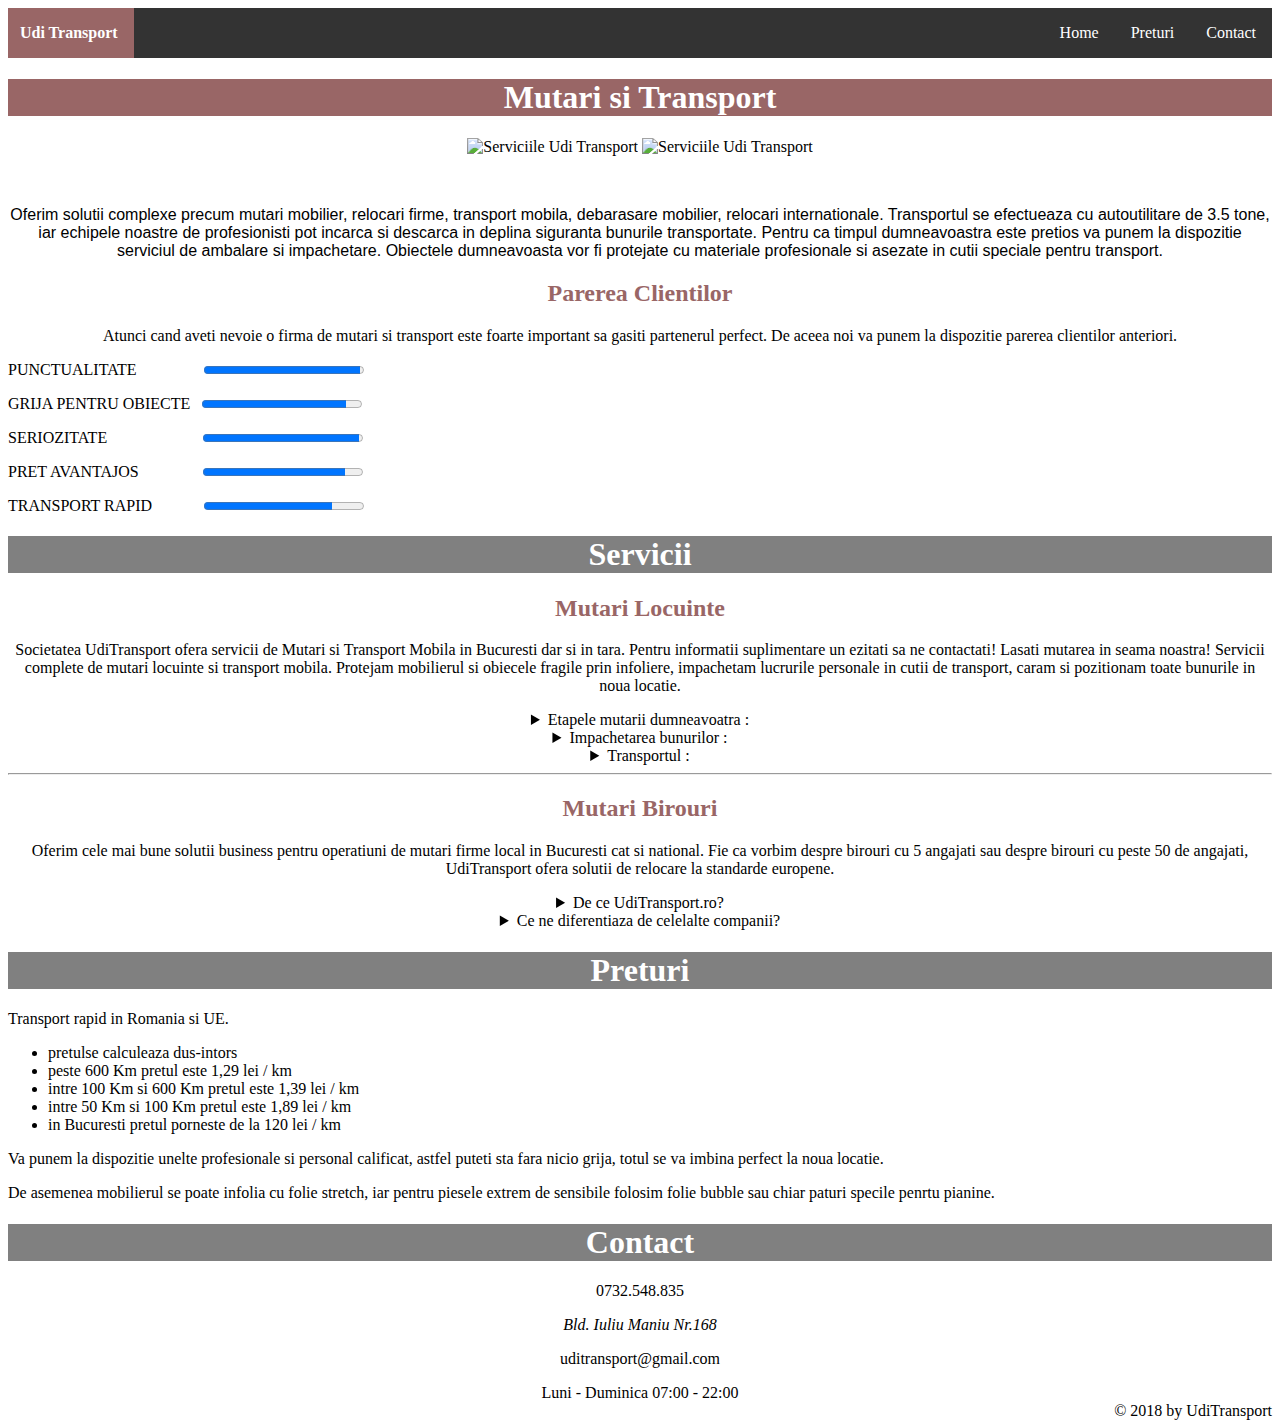
==== Project_1.html @ 22f35c0c "Add files via upload" ====
<!DOCTYPE html>
<html lang="ro">
<meta charset="UTF-8">
<meta name="viewport" content="width=device-width, initial-scale=1.0">
<title>Udi Transport</title>
<head>
<style>
.body {
    list-style-type: none;
    margin: 0;
    padding: 0;
    overflow: hidden;
    background-color: #333333;
}

.navb {
    float: right;
}

.navb a {
    display: block;
    color: white;
    text-align: center;
    padding: 16px;
    text-decoration: none;
}
.navb a:hover {
    background-color: hsl(0, 20%, 50%);
}

</style>

<link rel="icon" type="image/jpg" href="logo.jpg">	

</head>

<body>

<ul class="body">
  <li style="float:left;color:white;background-color:hsl(0, 20%, 50%)"><p><strong>&nbsp;&nbsp;&nbsp;Udi Transport&nbsp;&nbsp;&nbsp;&nbsp;</strong></p></li>
  <li class="navb navb a"><a href="#contact">Contact</a></li>
  <li class="navb navb a"><a href="#preturi">Preturi</a></li>
  <li class="navb navb a"><a href="#home">Home</a></li>
</ul>


<h1 id="home" style="text-align:center;background-color:hsl(0, 20%, 50%);color:white">Mutari si Transport</h1>

<p style="text-align:center;">
<img src="Udi_Transport1.jpeg" alt="Serviciile Udi Transport" style="width:40vw;hight:auto;">

<img src="Udi_Transport.jpeg" alt="Serviciile Udi Transport" style="width:40vw;hight:auto;">


</p>


<br>

<p style="font-family:arial;font-size:100%;text-align:center;">
Oferim solutii complexe precum mutari mobilier, relocari firme, transport mobila, debarasare mobilier, relocari internationale.

Transportul se efectueaza cu autoutilitare de 3.5 tone, iar echipele noastre de profesionisti pot incarca si descarca in deplina siguranta bunurile transportate.

Pentru ca timpul dumneavoastra este pretios va punem la dispozitie serviciul de ambalare si impachetare.
Obiectele dumneavoasta vor fi protejate cu materiale profesionale si asezate in cutii speciale pentru transport.
</p>

<h2 style="text-align:center;color:hsl(0, 20%, 50%);">Parerea Clientilor</h2>
<p style="text-align:center;font-size:100%">Atunci cand aveti nevoie o firma de mutari si transport este foarte important sa gasiti partenerul perfect. 
De aceea noi va punem la dispozitie parerea clientilor anteriori.</p>

<p>PUNCTUALITATE &nbsp;&nbsp;&nbsp;&nbsp;&nbsp;&nbsp;&nbsp;&nbsp;&nbsp;&nbsp;&nbsp;&nbsp;&nbsp;&nbsp;&nbsp;&nbsp;<progress value="98" max="100"></progress></p>
<p>GRIJA PENTRU OBIECTE &nbsp;&nbsp;<progress value="90" max="100"></progress></p>
<p>SERIOZITATE &nbsp;&nbsp;&nbsp;&nbsp;&nbsp;&nbsp;&nbsp;&nbsp;&nbsp;&nbsp;&nbsp;&nbsp;&nbsp;&nbsp;&nbsp;&nbsp;&nbsp;&nbsp;&nbsp;&nbsp;&nbsp;&nbsp;
<progress value="98" max="100"></progress></p>
<p>PRET AVANTAJOS &nbsp;&nbsp;&nbsp;&nbsp;&nbsp;&nbsp;&nbsp;&nbsp;&nbsp;&nbsp;&nbsp;&nbsp;&nbsp;&nbsp;
<progress value="89" max="100"></progress></p>
<p>TRANSPORT RAPID &nbsp;&nbsp;&nbsp;&nbsp;&nbsp;&nbsp;&nbsp;&nbsp;&nbsp;&nbsp;&nbsp;
<progress value="80" max="100"></progress></p>



<h1 id="servicii" style="text-align:center;background-color:grey;color:white">Servicii</h1>

<h2 style="text-align:center;color:hsl(0, 20%, 50%)">Mutari Locuinte</h2>
<p style="text-align:center;font-size:100%;">Societatea UdiTransport ofera servicii de Mutari si Transport Mobila in Bucuresti dar si in tara. 
Pentru informatii suplimentare un ezitati sa ne contactati!
Lasati mutarea in seama noastra! Servicii complete de mutari locuinte si transport mobila. Protejam mobilierul si obiecele fragile prin infoliere, 
impachetam lucrurile personale in cutii de transport, caram si pozitionam toate bunurile in noua locatie.</p>

<details style="text-align:center;">
  <summary>Etapele mutarii dumneavoatra :</summary>
<p style="text-align:center;font-size:100%;">Puteti opta pentru o vizita din partea unui consilier 
specializat in relocari pentru o evaluare corecta si adaptata nevoilor dumneavoastra; 
sau puteti folosi formularul de contact/ apelul telefonic unde un consilier va gasi solutia potrivita.
</p>
</details>
<details style="text-align:center;">
  <summary>Impachetarea bunurilor :</summary>
<p style="text-align:center;font-size:100%;">In prima faza, obiectele mici precum si imbracamintea se pun in cutii speciale de mutari. 
Obiectele fragile vor fi impachetate in folie protectoare. Ambalarea bunurilor se face cu folie strech sau folie bule. 
In functie de dimensiunile obiectelor de mobilier, vor fi demontate sau transportate ca atare, nu inainte de a fi ambalate. 
Toate cutiile si obiectele de mobilier vor fi etichetate pentru a fi asezate corespunzator in noua locatie.
</p>
</details>
<details style="text-align:center;">
  <summary>Transportul :</summary>
<p style="text-align:center;font-size:100%;"> Dupa ambalarea tuturor obiectelor ce urmeaza a fi relocate, 
personalul nostru calificat incepe incarcarea in autoutilitara. Bunurile vor fi transportate pana la masina cu grija, 
fara a provoca daune obiectelor in sine sau peretilor pe unde se trece in drumul spre masina. Odata ajunse in masina, 
bunurile sunt asigurate cu chingi profesionale, pentru a un se misca pe durata transportului.
Obiectele incarcate pleaca la drum, local in Bucuresti sau in tara/din tara. Autoutilitarele sunt conduse de soferi profesionisti cu experienta.
</p>
</details>
<hr>

<h2 style="text-align:center;color:hsl(0, 20%, 50%)">Mutari Birouri</h2>
<p style="text-align:center;font-size:100%;">Oferim cele mai bune solutii business pentru operatiuni de mutari firme local in Bucuresti cat si national.
Fie ca vorbim despre birouri cu 5 angajati sau despre birouri cu peste 50 de angajati, UdiTransport ofera solutii de relocare la standarde europene.
</p>
<details style="text-align:center;">
  <summary>De ce UdiTransport.ro?</summary>
<p style="text-align:center;font-size:100%;">In functie de cerintele si nevoile dumneavoastra, UdiTransport ofera solutii de 
relocare fara a perturba activitatea, prin solutii de mutare dupa program, in weekend sau noaptea.

Recomandam o evaluare cat mai exacta pentru a oferi solutia personalizata de relocare.
</p>
</details>
<details style="text-align:center;">
  <summary>Ce ne diferentiaza de celelalte companii?</summary>
<p style="text-align:center;font-size:100%;">Relocarea poate fi o actiune stresanta, motiv pentru care echipa UdiTransport, 
se adapteaza nevoilor dumneavoastra, oferind servicii aditionale pentru ca dumnevoastra sa beneficiati pe o mutare fara stres.
</p>
</details>


<h1 id="preturi" style="text-align:center;background-color:grey;color:white">Preturi</h1>

<p>Transport rapid in Romania si UE.</p>
<ul>
   <li>pretulse calculeaza dus-intors</li>
   <li>peste 600 Km pretul este 1,29 lei / km</li>
   <li>intre 100 Km si 600 Km pretul este 1,39 lei / km</li>
   <li>intre 50 Km si 100 Km pretul este 1,89 lei / km</li>
   <li>in Bucuresti pretul porneste de la 120 lei / km</li>
</ul>
<p style="text-align:left;font-size:100%;">Va punem la dispozitie unelte profesionale si personal calificat, astfel puteti sta fara nicio grija, 
totul se va imbina perfect la noua locatie.</p>
<p>De asemenea mobilierul se poate infolia cu folie stretch, iar pentru piesele extrem de 
sensibile folosim folie bubble sau chiar paturi specile penrtu pianine.</p>

<section style="text-align:center;">
<h1 id="contact" style="background-color:grey;color:white">Contact</h1>
<p>0732.548.835</p>
<address> Bld. Iuliu Maniu Nr.168</address>
<p>uditransport@gmail.com</p>
<time>Luni - Duminica 07:00 - 22:00</time>
</section>

<footer style="text-align:right;">&copy; 2018 by UdiTransport
</footer?




</body>

</html>
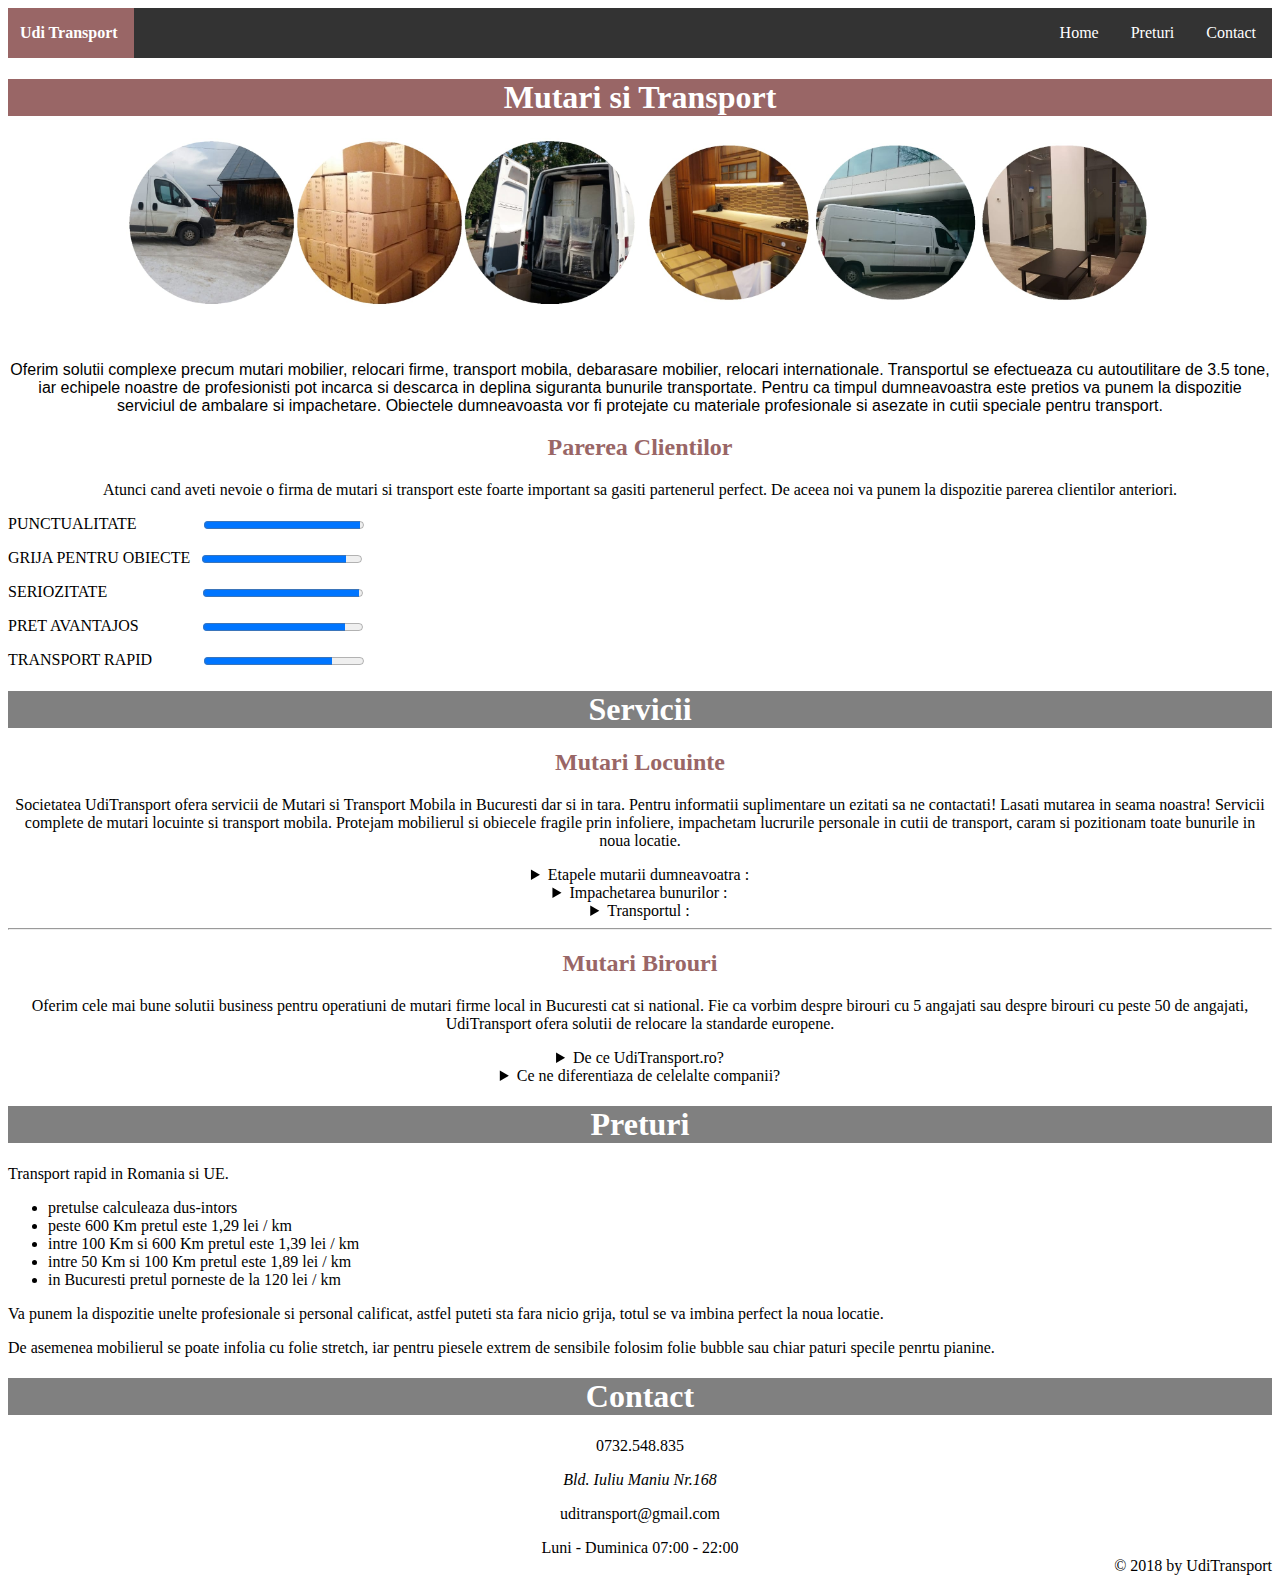
==== commit edaa3eec: "Update Project_1.html" ====
--- a/Project_1.html
+++ b/Project_1.html
@@ -1,9 +1,9 @@
 <!DOCTYPE html>
 <html lang="ro">
 <meta charset="UTF-8">
+<head>
 <meta name="viewport" content="width=device-width, initial-scale=1.0">
 <title>Udi Transport</title>
-<head>
 <style>
 .body {
     list-style-type: none;
